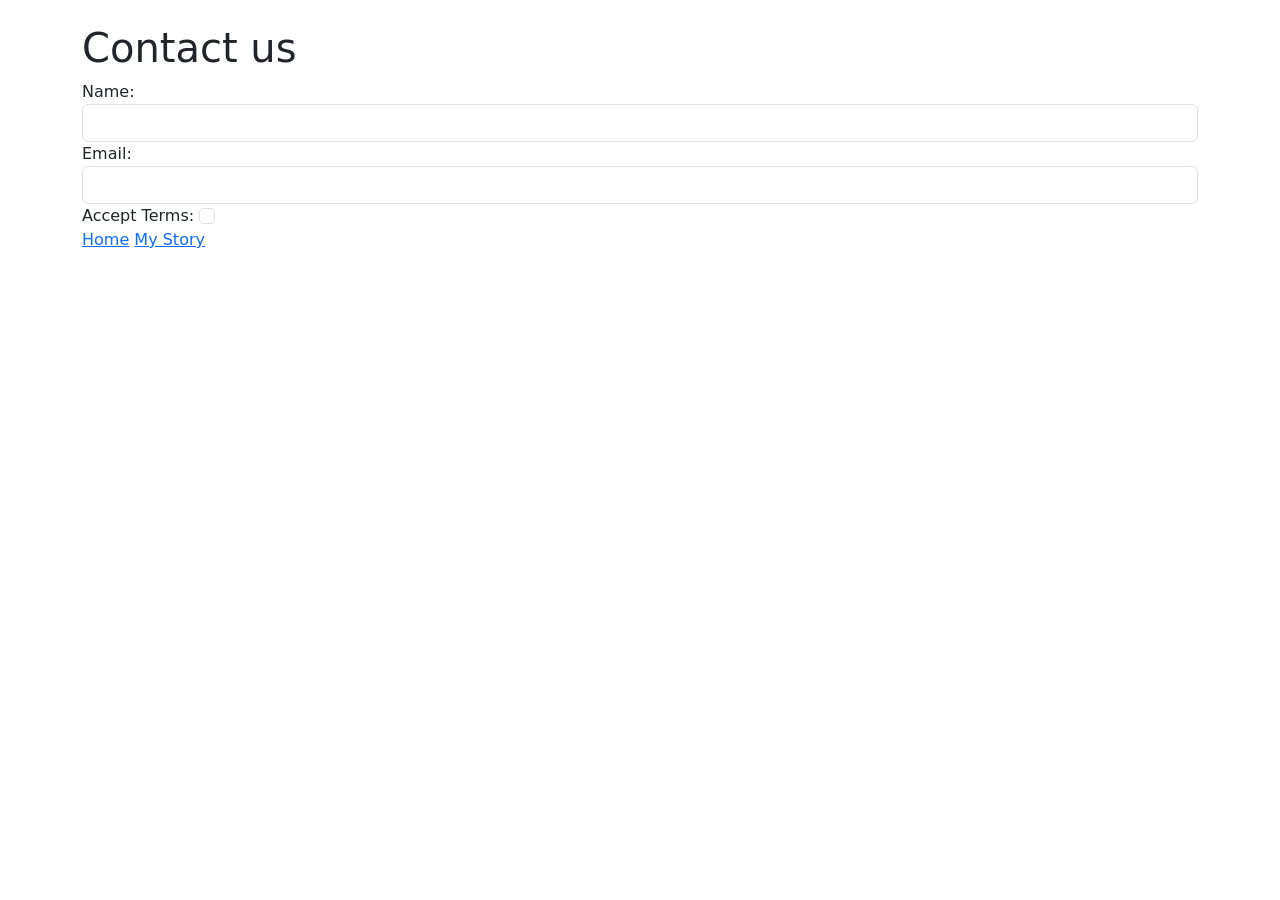
==== Homework 7/contact.html @ 6037f34e "Completed Homework 7 CSS Styling" ====
<!DOCTYPE html>
<html>
   <head>
      <link rel="stylesheet" href="style.css">
      <link rel="stylesheet" href="https://cdn.jsdelivr.net/npm/bootstrap@5.3.3/dist/css/bootstrap.min.css">
    <title>Contact Us</title>
   </head> 
   <body class="container mt-4">
    <h1>Contact us</h1>
    <form>
        <label>Name:</label>
        <input type="text" name="name" class="form-control">
        <label>Email:</label>
        <input type="email" name="email" class="form-control">
        <label>Accept Terms:</label>
        <input type="checkbox" name="terms" class="form-check-input">
        </form>
        <a href="index.html">Home</a>
        <a href="story.html">My Story</a>
        </body>
</html>
---- Homework 7/style.css ----
body {
    background-color: #f5f0e8;
    color: #333333;
    font-family: Arial, sans-serif;
}
hi {
    color: #7a4005;
    text-align: center;
}
h2 {
    color: #946b45;
}
p {
    font-size: 18px;
    line-height: 1.6;
}
    .highlight {
        color: #8b3a62;
        font-weight: bold;
        background-color: #ffe4e1;
    }
    #main-title {
        text-decoration: underline;
    }
    #story-title {
        text-align: center;
        color: purple;
    }
    .story-page {
        background-image: url("images/background.jpg");
        background-size: cover;
        background-position: center;
        background-repeat: no-repeat;
        background-attachment: fixed;
    }
.story-page,
.story-page h1,
.story-page h2,
.story-page p,
.story-page a {
    color: white;
}
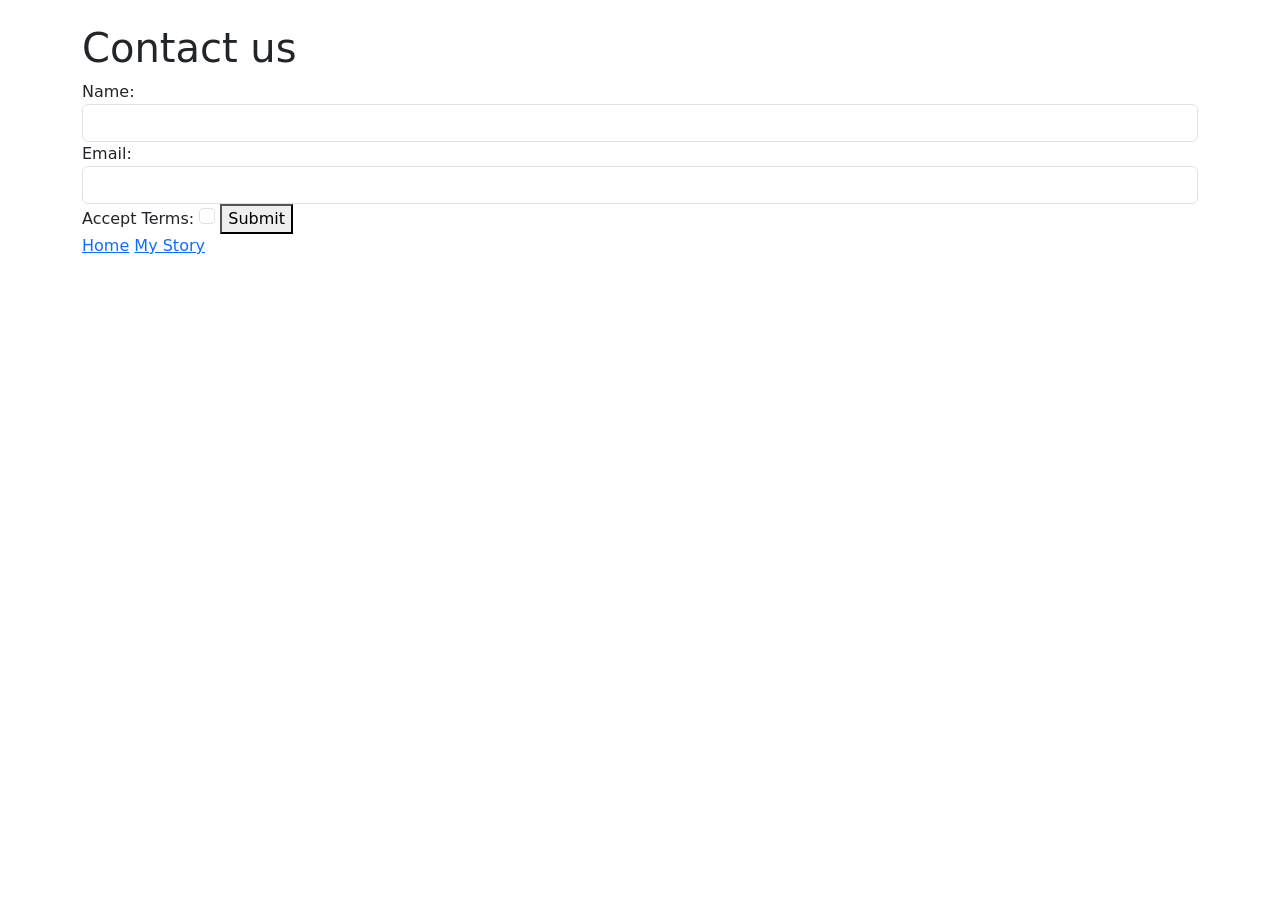
==== commit 272e3f50: "Homework 8-JavaScript form validation" ====
--- a/Homework 7/contact.html
+++ b/Homework 7/contact.html
@@ -7,16 +7,34 @@
    </head> 
    <body class="container mt-4">
     <h1>Contact us</h1>
-    <form>
+    <form id="contactForm" novalidate>
         <label>Name:</label>
-        <input type="text" name="name" class="form-control">
+        <input type="text" name="name" class="form-control" required>
         <label>Email:</label>
-        <input type="email" name="email" class="form-control">
+        <input type="email" name="email" class="form-control" required>
         <label>Accept Terms:</label>
-        <input type="checkbox" name="terms" class="form-check-input">
-        </form>
+        <input type="checkbox" name="terms" class="form-check-input" required>
+        <button type="submit"> Submit</button>
+      </form>
         <a href="index.html">Home</a>
         <a href="story.html">My Story</a>
-        </body>
+        <script>
+         document.getElementById("contactForm").addEventListener("submit", function(event) {
+event.preventDefault();
+const nameInput = document.querySelector('input[name="name"]');
+if (nameInput.value.trim() ===""){
+   nameInput.style.backgroundColor ="red";
+} else {
+   nameInput.style.backgroundColor = "white"
+}
+const emailInput = document.querySelector('input[name="email"]');
+if (emailInput.value.trim() === "") {
+   emailInput.style.backgroundColor = "red";
+} else {
+   emailInput.style.backgroundColor = "white";
+}
+         });
+        </script>
+      </body>
 </html>
    
